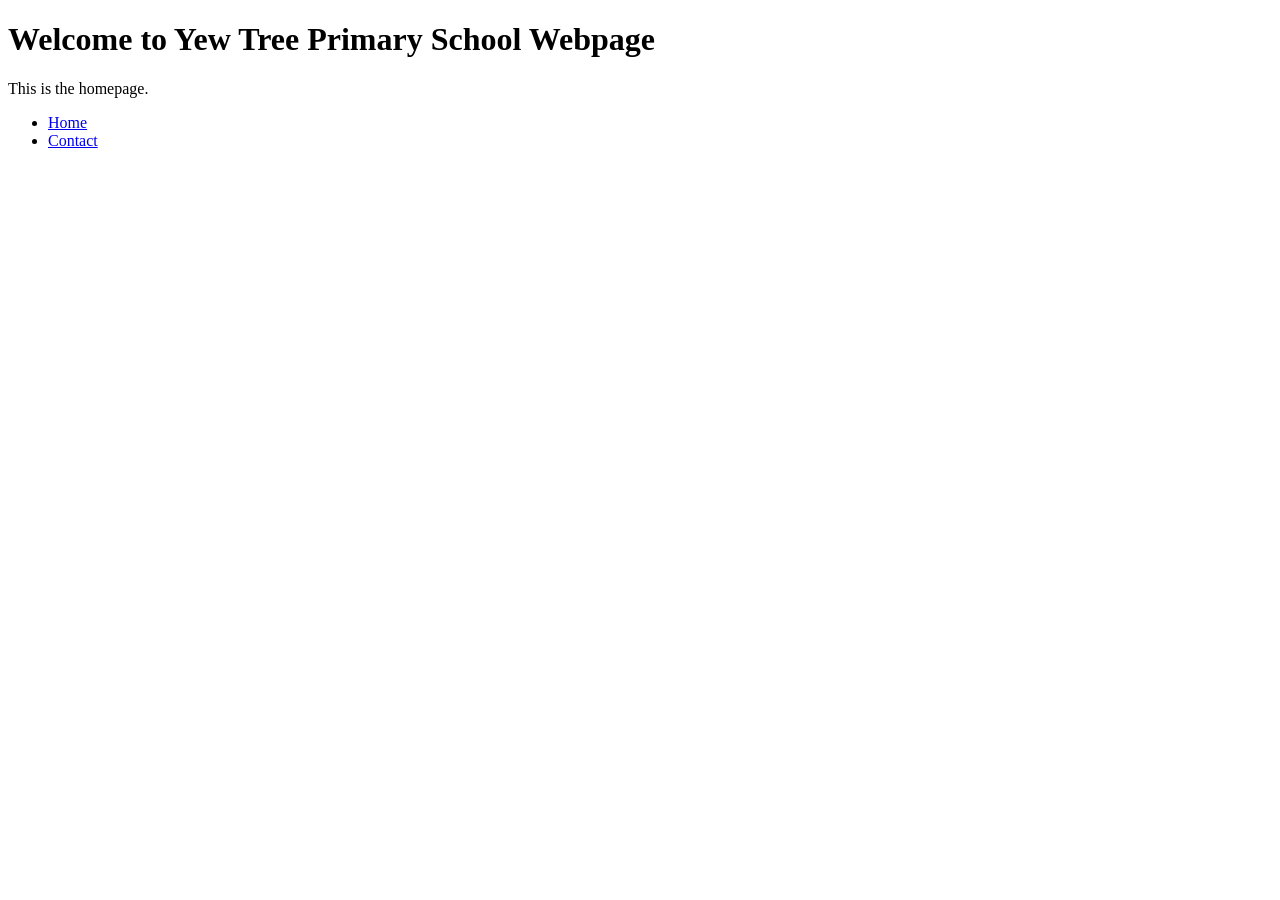
==== Google Map Project/index.html @ 0a324541 "uk map" ====
<!DOCTYPE html>
<html lang="en">
<head>
    <meta charset="UTF-8">
    <meta name="viewport" content="width=device-width, initial-scale=1.0">
    <title>Home Page</title>
    <link rel="stylesheet" href="styles.css">
</head>
<body>
    <h1>Welcome to Yew Tree Primary School Webpage</h1>
    <p>This is the homepage.</p>
    <nav>
        <ul>
            <li><a href="index.html">Home</a></li>
            <li><a href="contact.html">Contact</a></li>
        </ul>
    </nav>
</body>
</html>
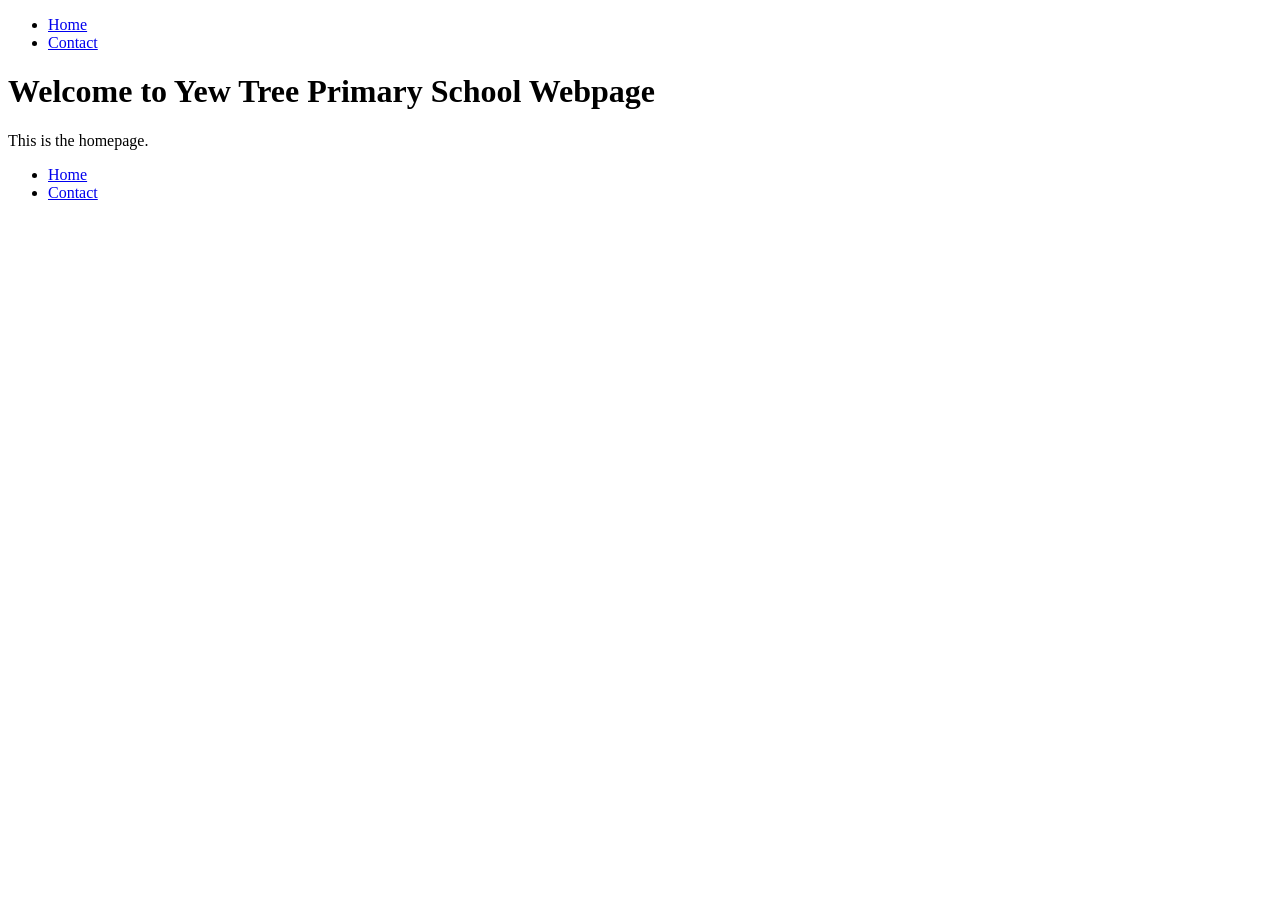
==== commit cfe5049f: "google map" ====
--- a/Google Map Project/index.html
+++ b/Google Map Project/index.html
@@ -1,14 +1,25 @@
 <!DOCTYPE html>
 <html lang="en">
+
 <head>
     <meta charset="UTF-8">
     <meta name="viewport" content="width=device-width, initial-scale=1.0">
     <title>Home Page</title>
     <link rel="stylesheet" href="styles.css">
 </head>
+
 <body>
-    <h1>Welcome to Yew Tree Primary School Webpage</h1>
-    <p>This is the homepage.</p>
+    <header>
+        <nav>
+            <ul>
+                <li><a href="index.html">Home</a></li>
+                <li><a href="contact.html">Contact</a></li>
+            </ul>
+        </nav>
+    </header>
+    <main>
+        <h1>Welcome to Yew Tree Primary School Webpage</h1>
+         <p>This is the homepage.</p>
     <nav>
         <ul>
             <li><a href="index.html">Home</a></li>
@@ -16,4 +27,5 @@
         </ul>
     </nav>
 </body>
-</html>
+
+</html>
